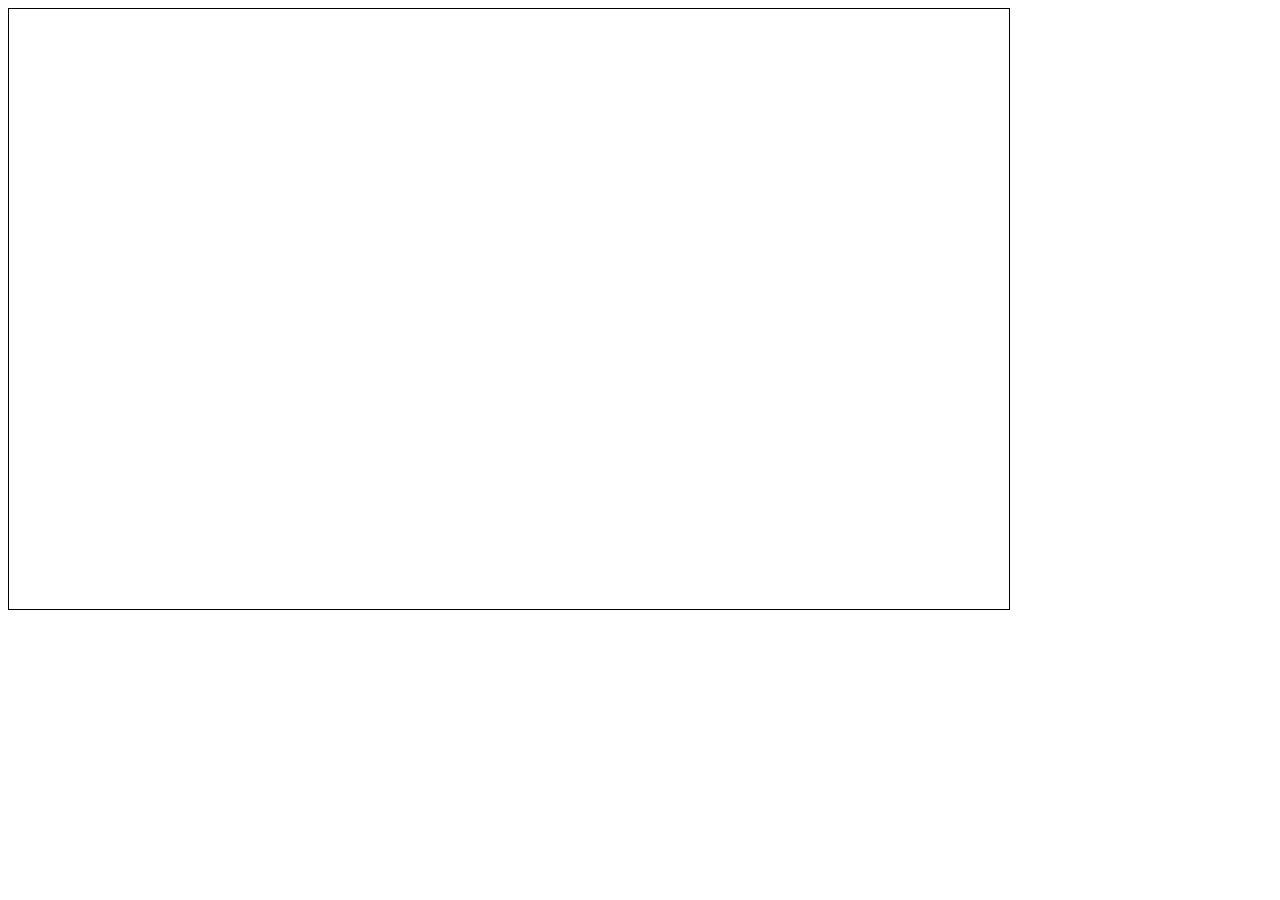
==== easylinks/src/main/webapp/calendar.html @ 29f1ab64 "add map to event page" ====
<!DOCTYPE html>
<html>
  <head>
    <meta charset="utf-8" />
    <title>Next Event</title>
    <script src="https://maps.googleapis.com/maps/api/js?key=AIzaSyCIDJtZ0o2uuCQrIVOjB-aJGfnxyzSIlmE"></script>
    <link rel="stylesheet" href="style.css">
  </head>
  <body onload=initMap()>
    <button id="authorizeButton">Authorize Calendar API</button>
    <button id="signoutButton">Sign Out</button>

    <div id="overview"></div>
    <div id ="map"></div>
    <div id="hangout"></div>
    <div id="setoff"></div>
    
    <script src="calendar_script.js"></script>
    <script src="https://apis.google.com/js/api.js"
      onload="this.onload=function(){};handleClientLoad()"
      onreadystatechange="if (this.readyState === 'complete') this.onload()">
    </script>
  </body>
</html>
---- easylinks/src/main/webapp/style.css ----
/* HTML style-related code for EasyLink project*/

.hidden {
  display: none;
}

#edit-form, #add-form {
  position: fixed;
  bottom: 0;
  right: 15px;
}

.search {
  position: absolute;
  top: 20%;
  left: 20%;
  height: 400px;
  width: 800px;
  display: flex;
  flex-direction: column;
  justify-content: center;
  text-align: center;
}

.searchTerm {
  width: 80%;
  border: 3px solid #3498DB;
  padding: 5px;
  height: 20px;
  border-radius: 5px 0 0 5px;
  outline: none;
  color: black;
}

.searchbar input {
  display: inline;
}

.searchbar button {
  width: 10%;
  background-color: #3498DB ;
  color: white;
  padding: 10px 20px;
  margin: 8px 0;
  border: none;
  border-radius: 4px;
}

button {
  background-color: #3498DB ;
  color: white;
  padding: 10px 20px;
  margin: 8px 0;
  border: none;
  border-radius: 4px;
}

button:hover {
  background-color: #056EB4;
}

.redirectButton {
  position: absolute;
  top: 20px;
  right: 20px;
}

.center {
  text-align: center;
}

.table-container {
  position: absolute;
  top: 10%;
  left: 10%;
}

#link-container {
  border-collapse: collapse;
  width: 100%;
}

#link-container td, #link-container th {
  border: 1px solid #ddd;
  padding: 5px;
}

#link-container tr:nth-child(even) {
  background-color: #f2f2f2;
}

#link-container tr:hover {
  background-color: #ddd;
}

#link-container th {
  padding-top: 12px;
  padding-bottom: 12px;
  text-align: left;
  background-color: #056EB4;
  color: white;
}

#authorizeButton, #signoutButton {
  display: none;
  position: absolute;
  top: 20px;
  right: 20px;
}

#map {
  border: thin solid black;
  height: 600px;
  width: 1000px;
}
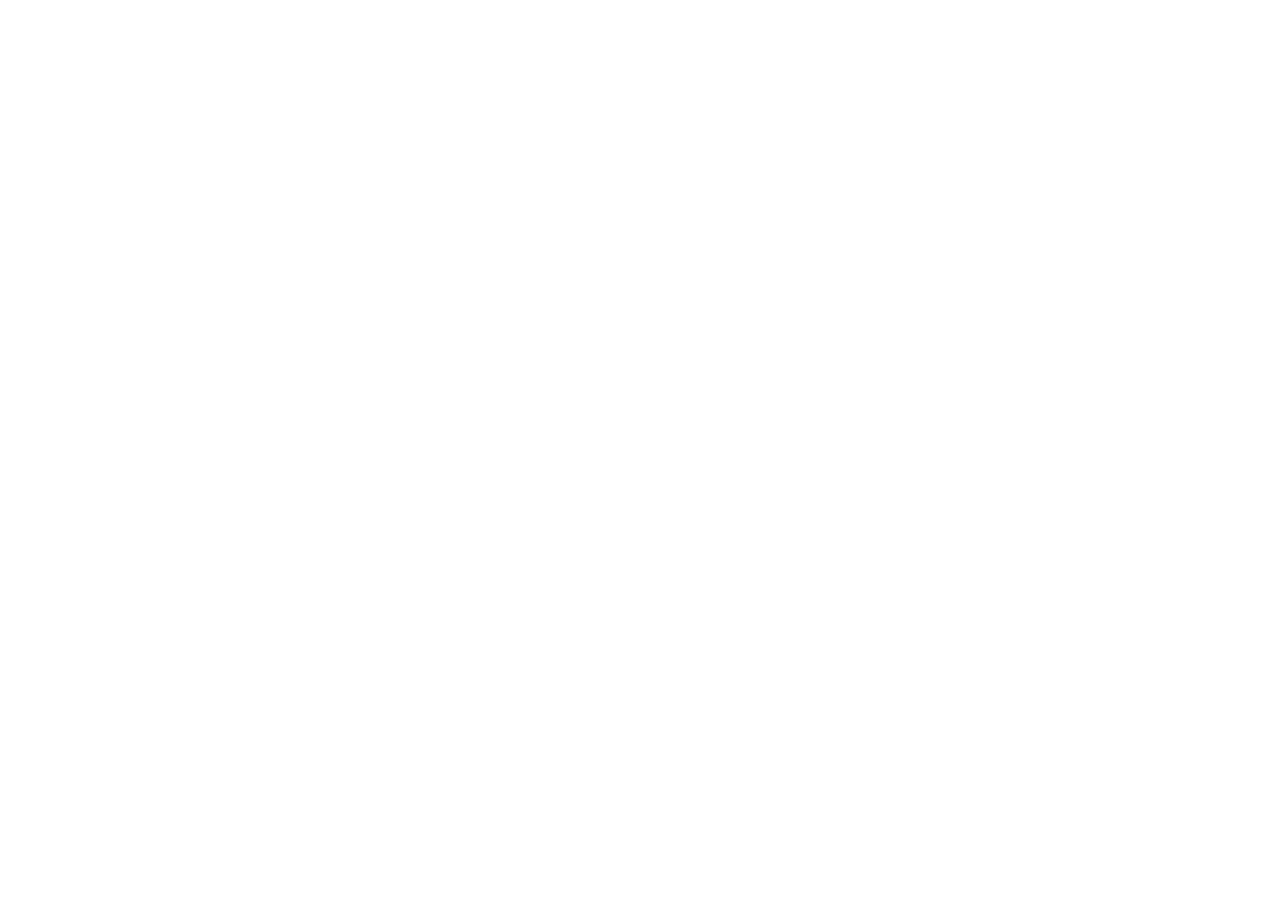
==== commit e5f98a59: "Merge pull request #29 from googleinterns/zeyiDev" ====
--- a/easylinks/src/main/webapp/calendar.html
+++ b/easylinks/src/main/webapp/calendar.html
@@ -3,20 +3,21 @@
   <head>
     <meta charset="utf-8" />
     <title>Next Event</title>
-    <script src="https://maps.googleapis.com/maps/api/js?key=AIzaSyCIDJtZ0o2uuCQrIVOjB-aJGfnxyzSIlmE"></script>
     <link rel="stylesheet" href="style.css">
   </head>
-  <body onload=initMap()>
+  <body>
     <button id="authorizeButton">Authorize Calendar API</button>
     <button id="signoutButton">Sign Out</button>
 
     <div id="overview"></div>
-    <div id ="map"></div>
-    <div id="hangout"></div>
-    <div id="setoff"></div>
-    
+    <div id="content">
+      <div id ="map"></div>
+      <div id="hangout"></div>
+      <div id="setoff"></div>
+    </div>
+
     <script src="calendar_script.js"></script>
-    <script src="https://apis.google.com/js/api.js"
+    <script async defer src="https://apis.google.com/js/api.js"
       onload="this.onload=function(){};handleClientLoad()"
       onreadystatechange="if (this.readyState === 'complete') this.onload()">
     </script>
--- a/easylinks/src/main/webapp/style.css
+++ b/easylinks/src/main/webapp/style.css
@@ -106,10 +106,4 @@
   position: absolute;
   top: 20px;
   right: 20px;
-}
-
-#map {
-  border: thin solid black;
-  height: 600px;
-  width: 1000px;
 }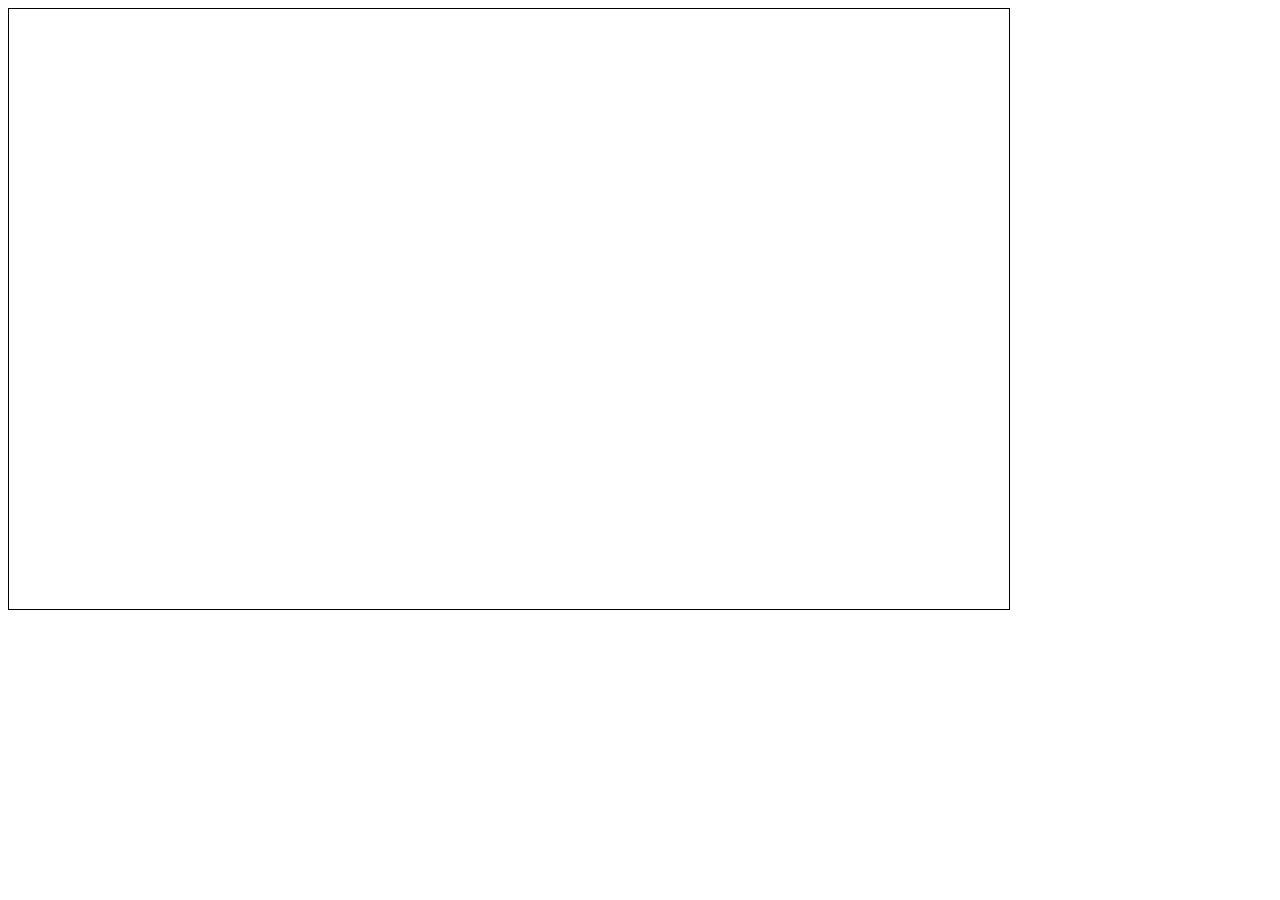
==== commit 1ff8be79: "move script to the top and add proper attribute" ====
--- a/easylinks/src/main/webapp/calendar.html
+++ b/easylinks/src/main/webapp/calendar.html
@@ -3,6 +3,12 @@
   <head>
     <meta charset="utf-8" />
     <title>Next Event</title>
+    <script src="https://maps.googleapis.com/maps/api/js?key=AIzaSyCIDJtZ0o2uuCQrIVOjB-aJGfnxyzSIlmE"></script>
+    <script defer src="calendar_script.js"></script>
+    <script defer src="https://apis.google.com/js/api.js"
+      onload="this.onload=function(){};handleClientLoad()"
+      onreadystatechange="if (this.readyState === 'complete') this.onload()">
+    </script>
     <link rel="stylesheet" href="style.css">
   </head>
   <body>
@@ -10,16 +16,8 @@
     <button id="signoutButton">Sign Out</button>
 
     <div id="overview"></div>
-    <div id="content">
-      <div id ="map"></div>
-      <div id="hangout"></div>
-      <div id="setoff"></div>
-    </div>
-
-    <script src="calendar_script.js"></script>
-    <script async defer src="https://apis.google.com/js/api.js"
-      onload="this.onload=function(){};handleClientLoad()"
-      onreadystatechange="if (this.readyState === 'complete') this.onload()">
-    </script>
+    <div id ="map"></div>
+    <div id="hangout"></div>
+    <div id="setoff"></div>
   </body>
 </html>--- a/easylinks/src/main/webapp/style.css
+++ b/easylinks/src/main/webapp/style.css
@@ -106,4 +106,10 @@
   position: absolute;
   top: 20px;
   right: 20px;
+}
+
+#map {
+  border: thin solid black;
+  height: 600px;
+  width: 1000px;
 }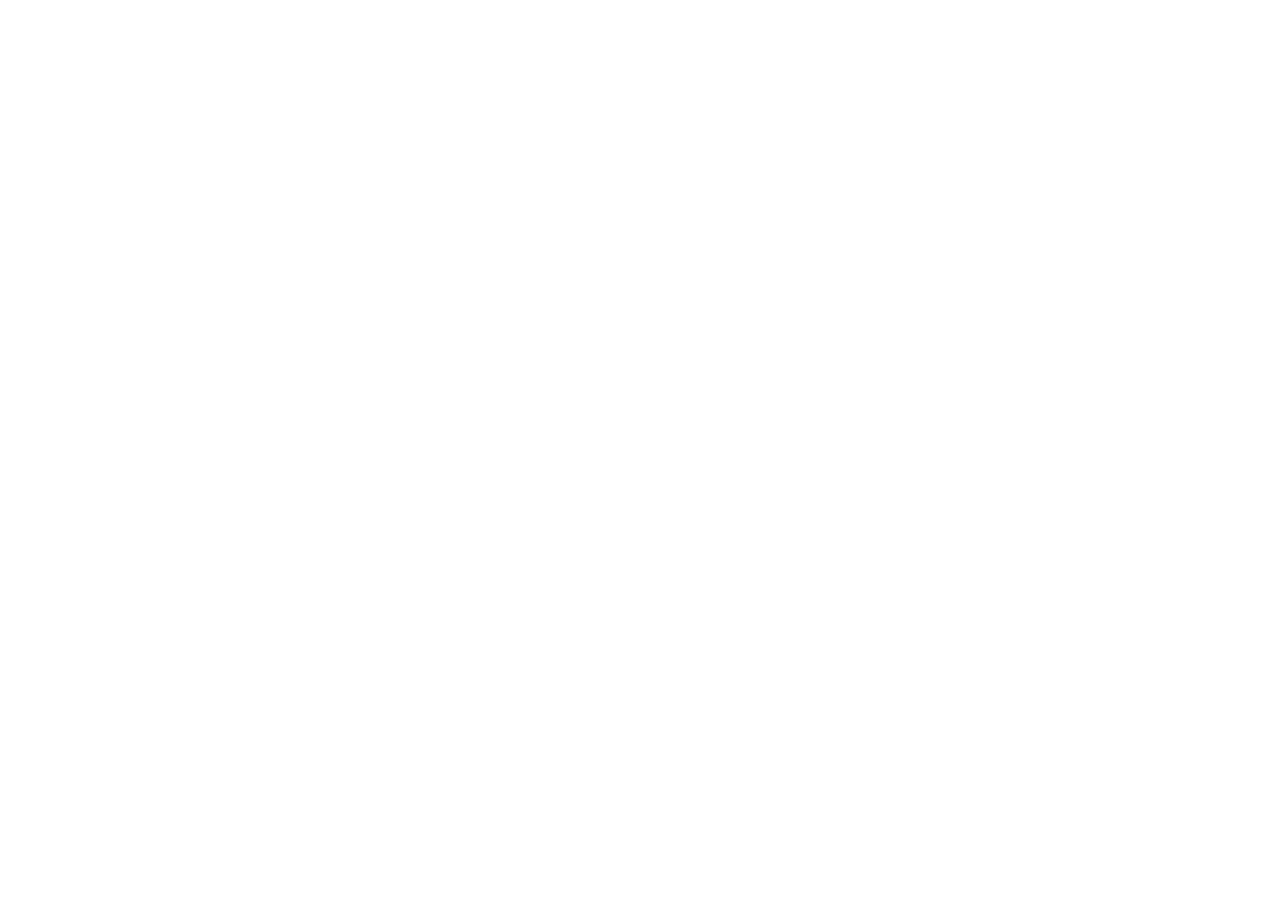
==== commit d0797d47: "modify frontend to incorporate the setoff time feature" ====
--- a/easylinks/src/main/webapp/calendar.html
+++ b/easylinks/src/main/webapp/calendar.html
@@ -4,8 +4,8 @@
     <meta charset="utf-8" />
     <title>Next Event</title>
     <script src="https://maps.googleapis.com/maps/api/js?key=AIzaSyCIDJtZ0o2uuCQrIVOjB-aJGfnxyzSIlmE"></script>
-    <script defer src="calendar_script.js"></script>
-    <script defer src="https://apis.google.com/js/api.js"
+    <script async defer src="calendar_script.js"></script>
+    <script async defer src="https://apis.google.com/js/api.js"
       onload="this.onload=function(){};handleClientLoad()"
       onreadystatechange="if (this.readyState === 'complete') this.onload()">
     </script>
@@ -18,6 +18,7 @@
     <div id="overview"></div>
     <div id ="map"></div>
     <div id="hangout"></div>
+    <div id="duration"></div>
     <div id="setoff"></div>
   </body>
 </html>--- a/easylinks/src/main/webapp/style.css
+++ b/easylinks/src/main/webapp/style.css
@@ -109,7 +109,6 @@
 }
 
 #map {
-  border: thin solid black;
   height: 600px;
   width: 1000px;
 }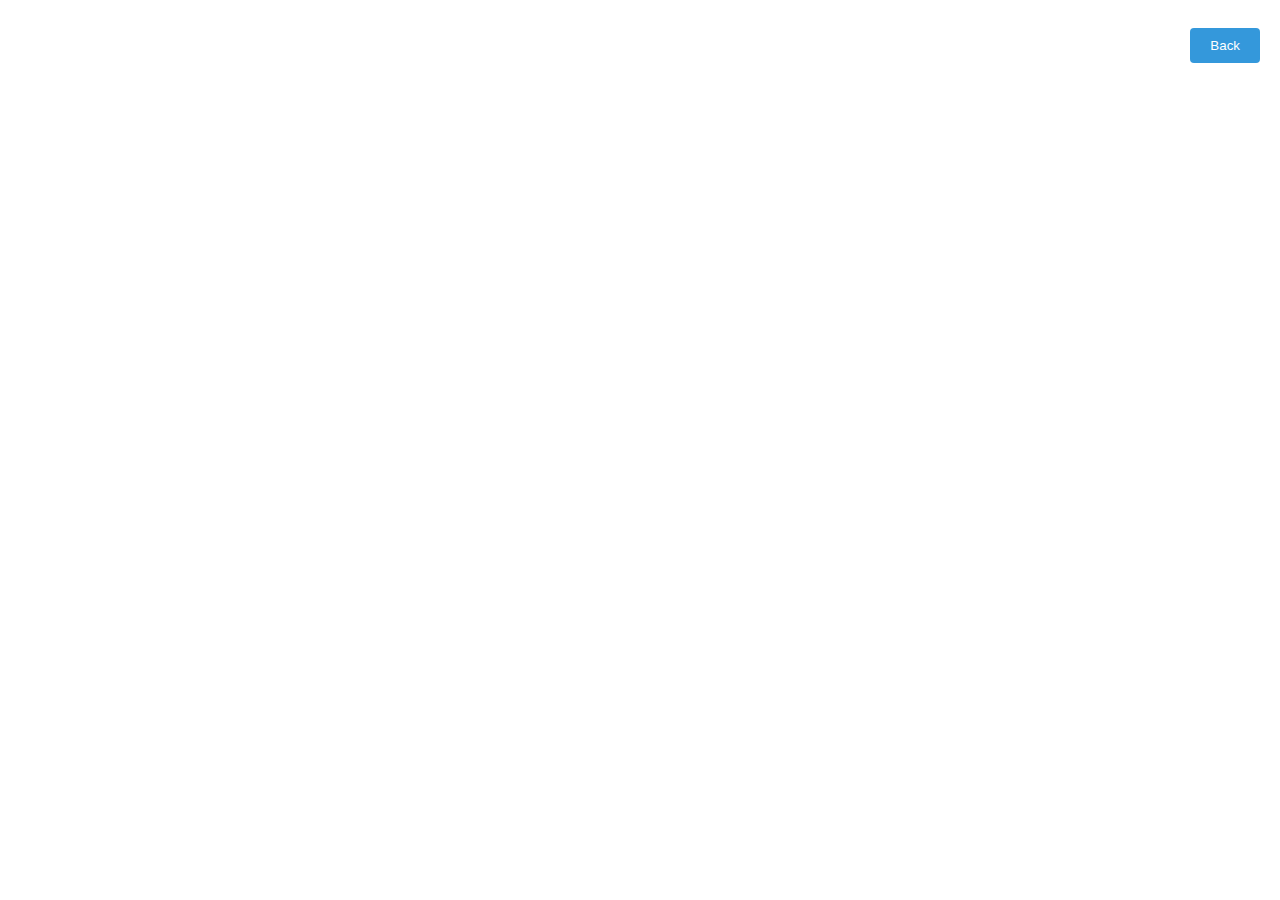
==== commit 411520a9: "update error messages to make them clearer" ====
--- a/easylinks/src/main/webapp/calendar.html
+++ b/easylinks/src/main/webapp/calendar.html
@@ -16,9 +16,13 @@
     <button id="signoutButton">Sign Out</button>
 
     <div id="overview"></div>
-    <div id ="map"></div>
+    <div id="setoff"></div><br>
+    <div id="map"></div>
     <div id="hangout"></div>
-    <div id="duration"></div>
-    <div id="setoff"></div>
+    <div id="page_buttons" class="hidden">
+      <button id="prev" onclick="displayPrevEventInfo()">Prev</button>
+      <button id="next" onclick="displayNextEventInfo()">Next</button>
+    </div>
+    <button class="redirectButton" onclick="redirectToHomePage()">Back</button>
   </body>
 </html>--- a/easylinks/src/main/webapp/style.css
+++ b/easylinks/src/main/webapp/style.css
@@ -105,10 +105,25 @@
   display: none;
   position: absolute;
   top: 20px;
-  right: 20px;
+  right: 100px;
+}
+
+#hangoutButton {
+  position: fixed;
+  top: 12%;
+  right: 4%;
 }
 
 #map {
   height: 600px;
   width: 1000px;
+  left: 15%;
+}
+
+#navigationBody {
+  height:100%;
+}
+
+#page_buttons {
+  text-align: center;
 }